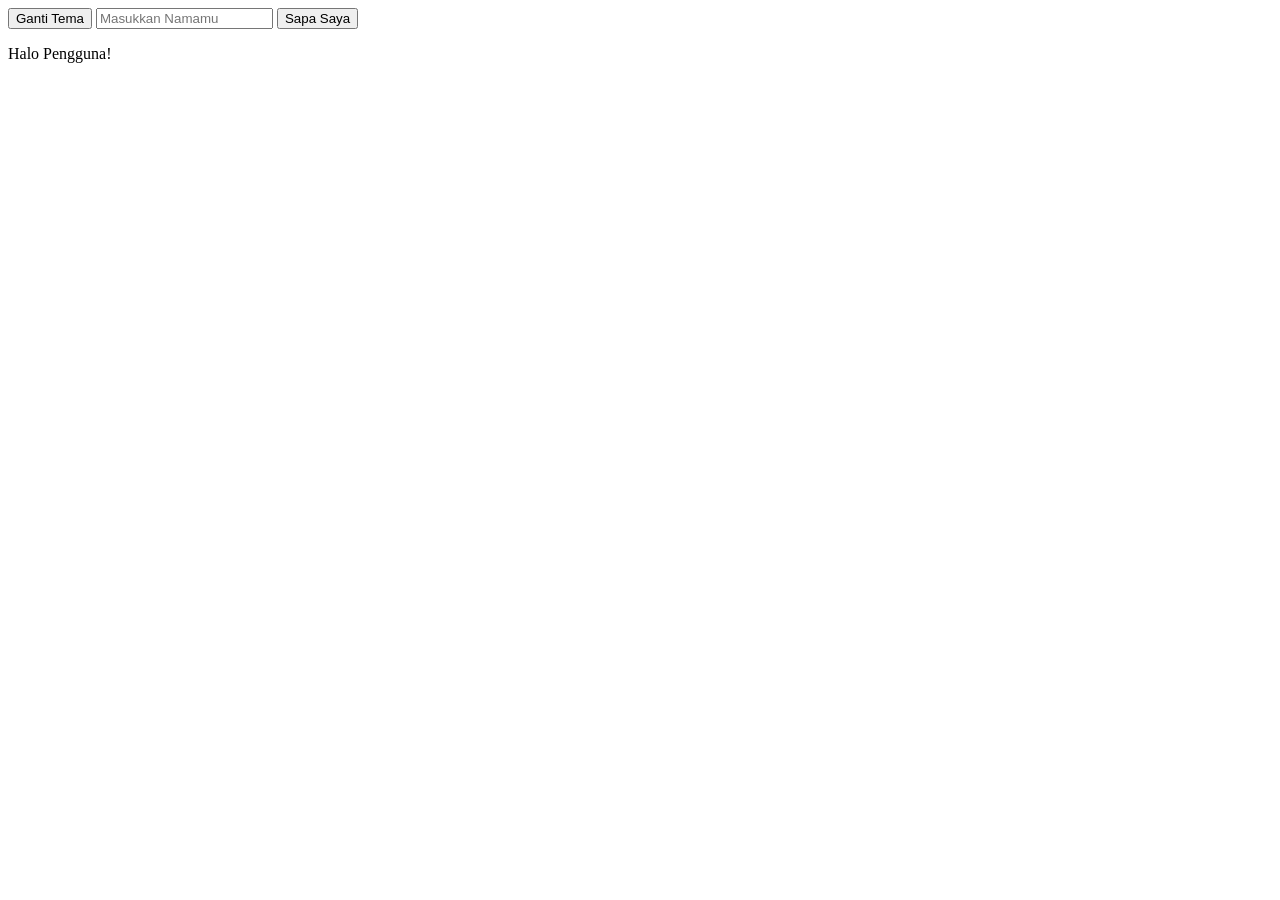
==== Vanilla_JS/index.html @ 74e86cc9 "Belajar JS seputar getElement, addEventListener, dan classlist. (Masih kurang Mengerti)" ====
<!DOCTYPE html>
<html lang="en">
    <head>
        <meta charset="UTF-8">
        <meta name="viewport" content="width=device-width, initial-scale=1.0">
        <link rel="stylesheet" href="style.css">
        <title>Latihan Vanila JS</title>
    </head>
    <body>
        <button id="btn-tema">Ganti Tema</button>
        <input type="text" id="input-nama" placeholder="Masukkan Namamu">
        <button id="btn-sapa">Sapa Saya</button>
        <p id="output-sapa">Halo Pengguna!</p>
        <script src="script.js"></script>
    </body>
</html>
---- Vanilla_JS/style.css ----
.mode_gelap {
    background-color: #000000;
    color: #ffffff;
}
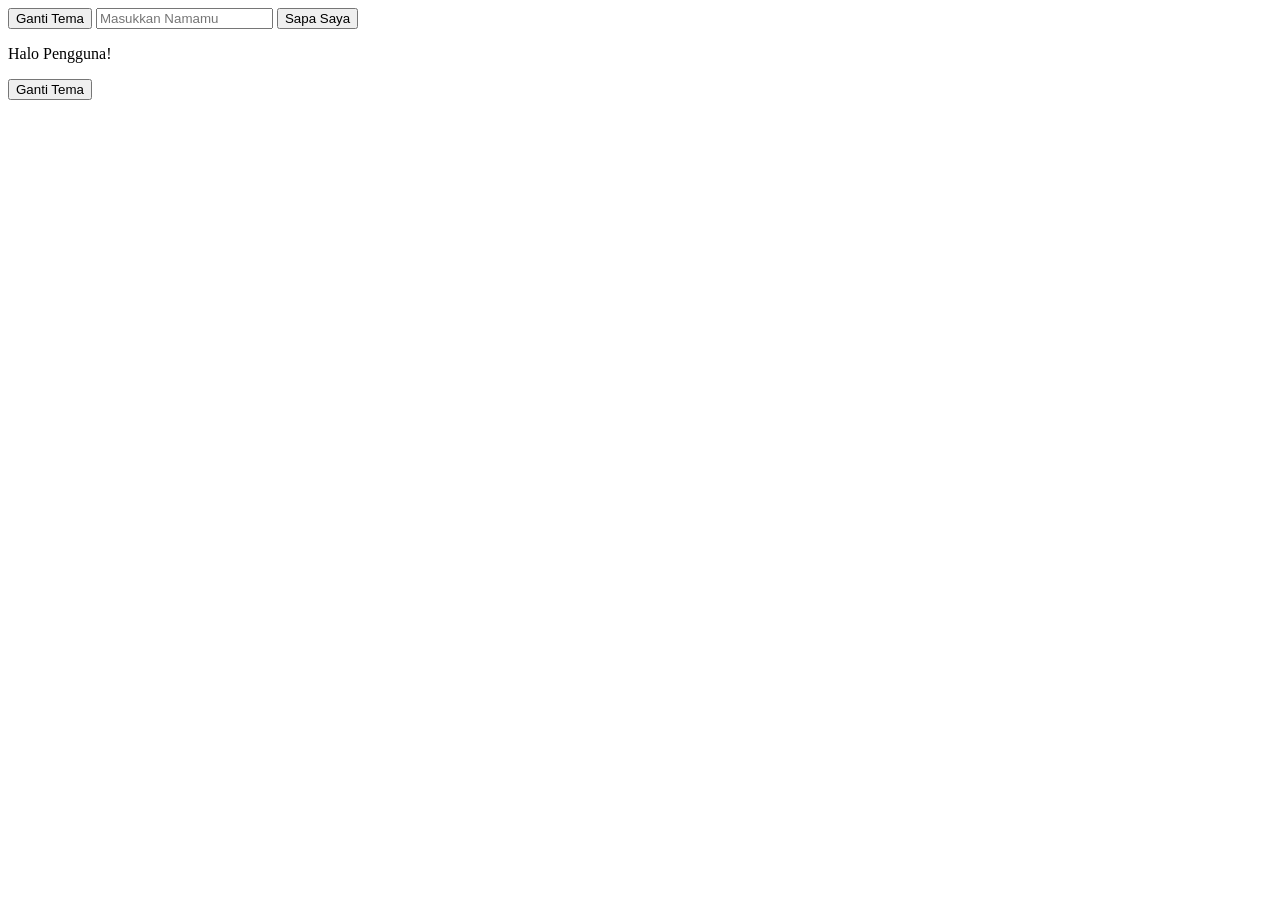
==== commit 1fd03300: "Belajar JS seputar getElement, addEventListener, dan classlist. (Masih kurang Mengerti)" ====
--- a/Vanilla_JS/index.html
+++ b/Vanilla_JS/index.html
@@ -11,6 +11,7 @@
         <input type="text" id="input-nama" placeholder="Masukkan Namamu">
         <button id="btn-sapa">Sapa Saya</button>
         <p id="output-sapa">Halo Pengguna!</p>
+        <button id="btn-temsen">Ganti Tema</button>
         <script src="script.js"></script>
     </body>
 </html>
--- a/Vanilla_JS/style.css
+++ b/Vanilla_JS/style.css
@@ -1,4 +1,9 @@
 .mode_gelap {
     background-color: #000000;
     color: #ffffff;
+}
+
+.mode_senja {
+    background-color: #e86914;
+    color: #070101;
 }
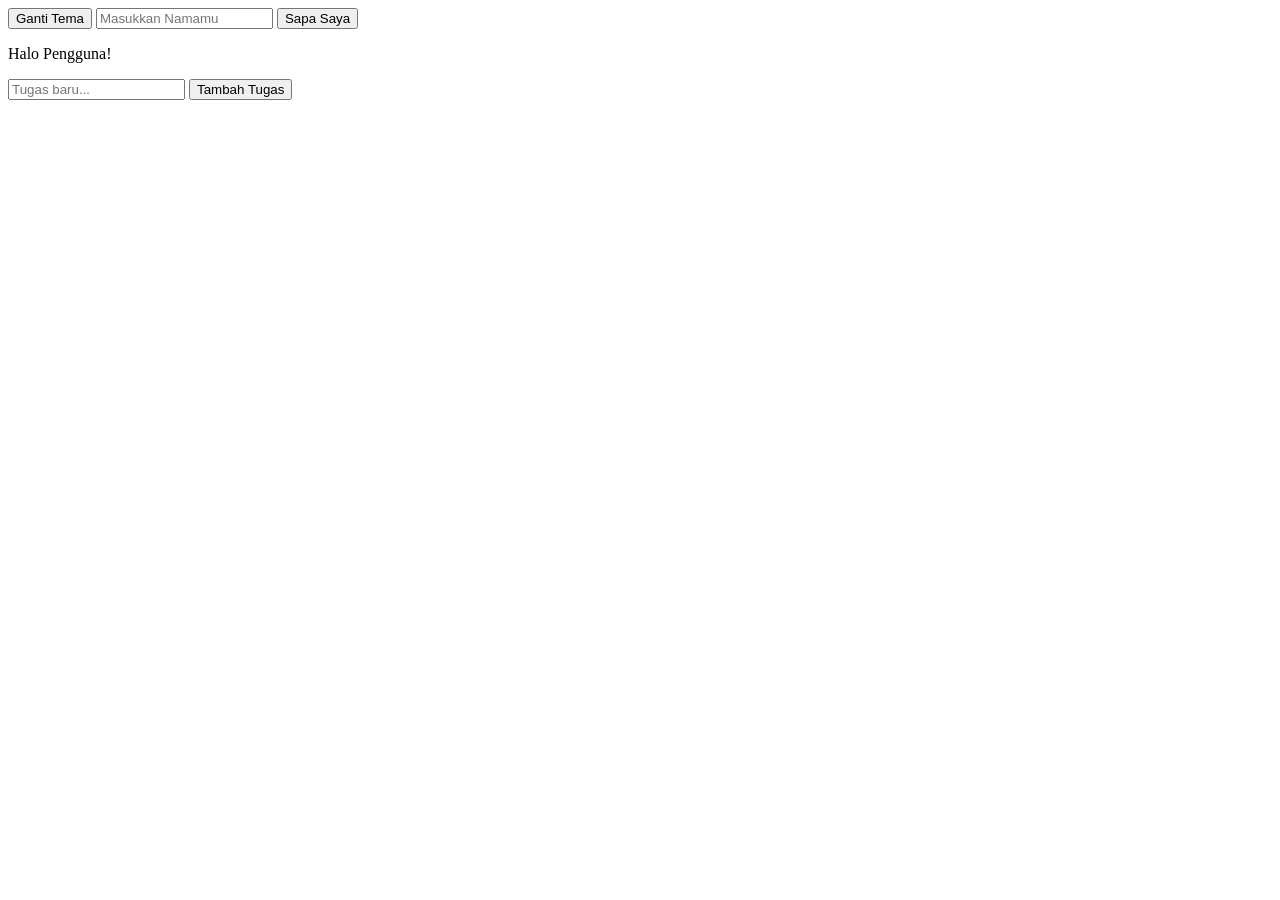
==== commit aa1429f6: "Tahapan DOM, function saat tombil di-click, if, dan membuat To Do List" ====
--- a/Vanilla_JS/index.html
+++ b/Vanilla_JS/index.html
@@ -10,8 +10,10 @@
         <button id="btn-tema">Ganti Tema</button>
         <input type="text" id="input-nama" placeholder="Masukkan Namamu">
         <button id="btn-sapa">Sapa Saya</button>
-        <p id="output-sapa">Halo Pengguna!</p>
-        <button id="btn-temsen">Ganti Tema</button>
+        <p id="hasil-sapa">Halo Pengguna!</p>
+        <input type="text" id="input-tugas" placeholder="Tugas baru...">
+        <button id="btn-tambah">Tambah Tugas</button>
+        <ul id="daftar-tugas"></ul>
         <script src="script.js"></script>
     </body>
 </html>
--- a/Vanilla_JS/style.css
+++ b/Vanilla_JS/style.css
@@ -1,9 +1,4 @@
 .mode_gelap {
     background-color: #000000;
     color: #ffffff;
-}
-
-.mode_senja {
-    background-color: #e86914;
-    color: #070101;
 }
